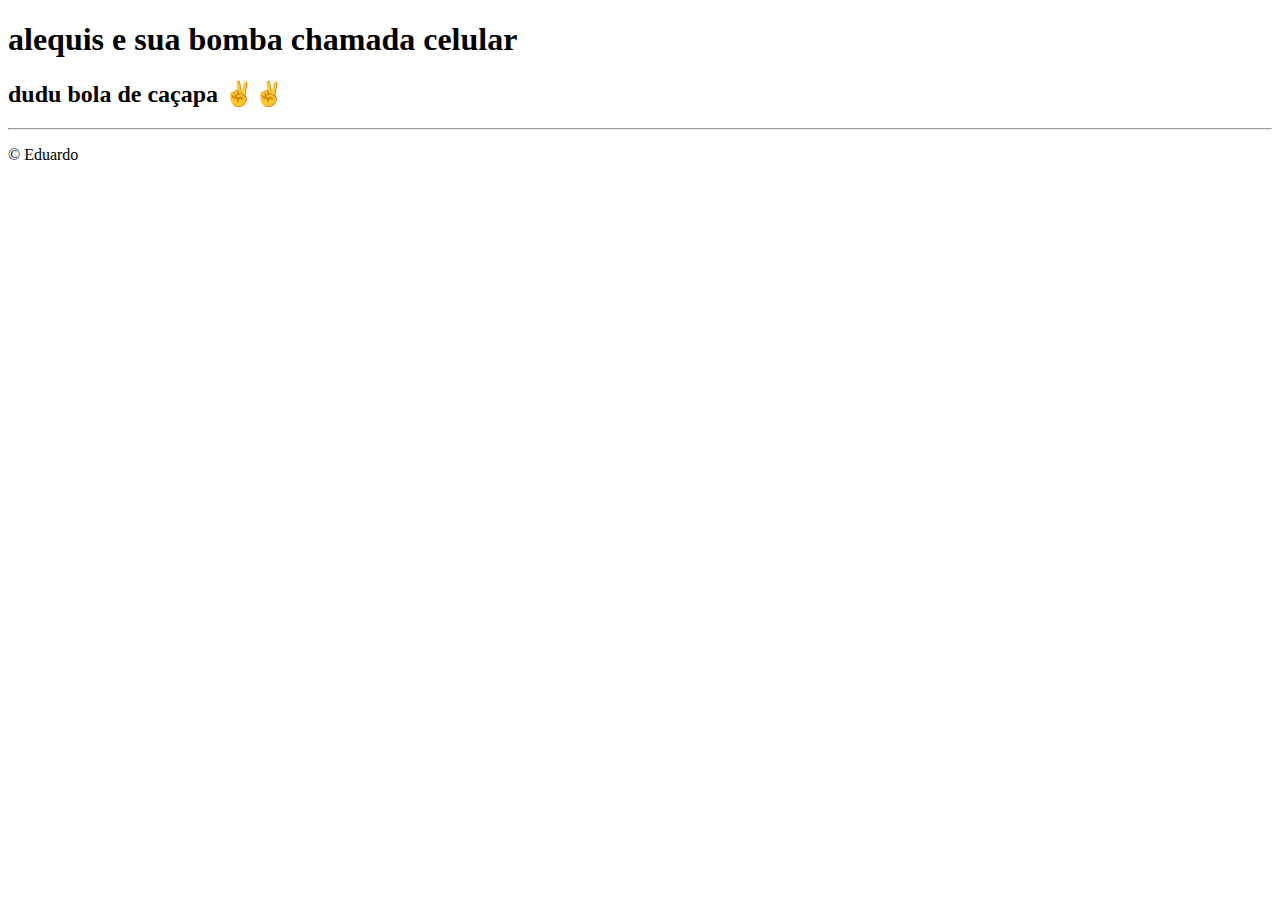
==== index.html @ b7bde63b "alteração feita" ====
<!DOCTYPE html>
<html lang="en">
<head>
    <meta charset="UTF-8">
    <meta name="viewport" content="width=device-width, initial-scale=1.0">

    <title>alequis</title>
</head>
<body>
    <h1>alequis e sua bomba chamada celular</h1>
    <h2>dudu bola de caçapa ✌✌</h2>
    <P><HR></HR></P>
    <p>&copy; Eduardo</p>
    
    <H3></H3>
</body>
</html>
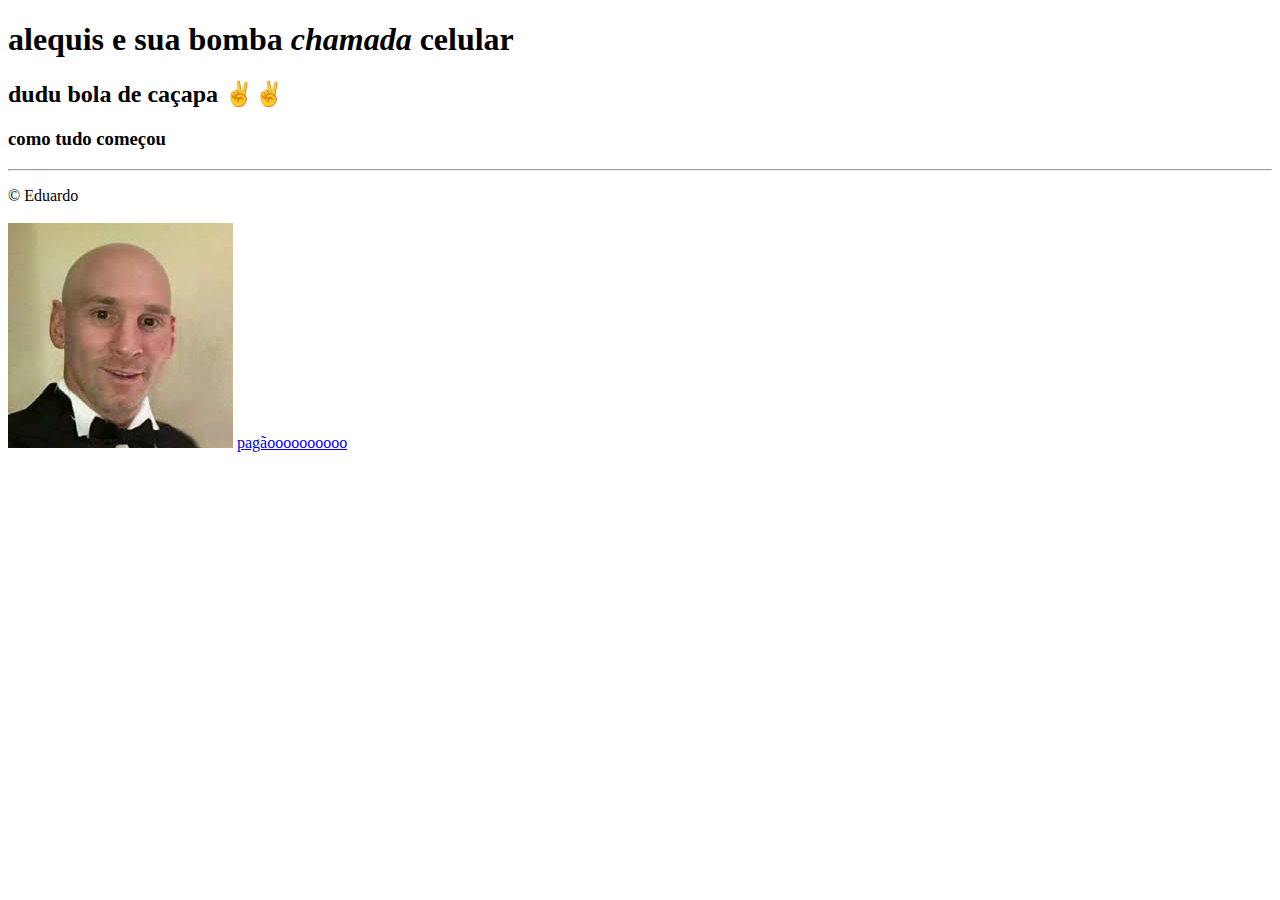
==== commit 3ebb121e: "modicação realizada com sucesso" ====
--- a/index.html
+++ b/index.html
@@ -1,5 +1,5 @@
 <!DOCTYPE html>
-<html lang="en">
+<html lang="pt-BR">
 <head>
     <meta charset="UTF-8">
     <meta name="viewport" content="width=device-width, initial-scale=1.0">
@@ -7,11 +7,21 @@
     <title>alequis</title>
 </head>
 <body>
-    <h1>alequis e sua bomba chamada celular</h1>
-    <h2>dudu bola de caçapa ✌✌</h2>
+    <h1>alequis e sua bomba <em>chamada</em> celular</h1>
+    <h2>dudu <strong>bola</strong> de caçapa ✌✌</h2>
+    <h3>como tudo começou    </h3>
     <P><HR></HR></P>
     <p>&copy; Eduardo</p>
-    
+
+
+
     <H3></H3>
+    <img src="download.jpg" alt="" srcset="">
+<a href="src/pages/pagão2.htm">pagãoooooooooo</a>
+    <ol>
+
+    </ol>
+
+
 </body>
 </html>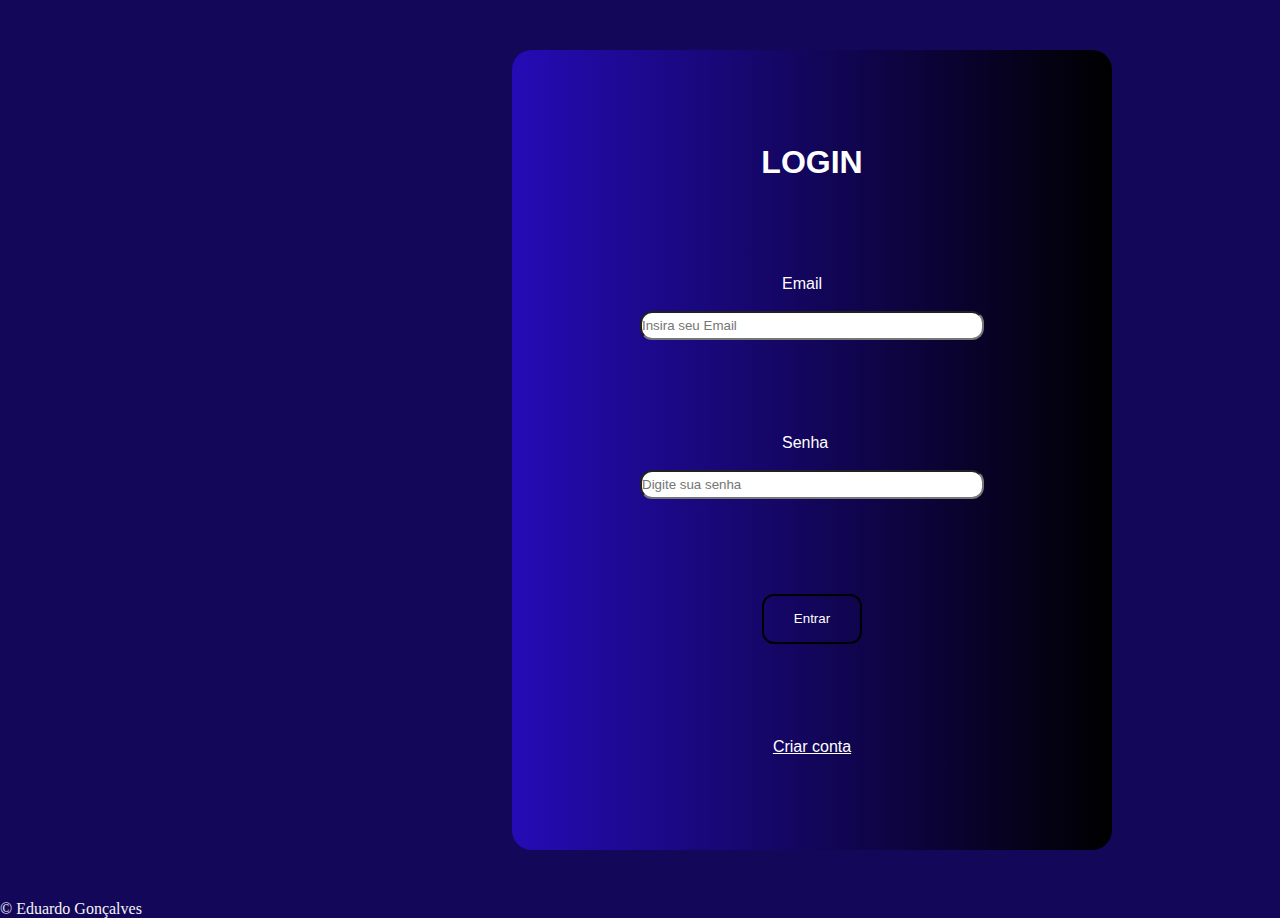
==== commit 1edcfafd: "login feito" ====
--- a/index.html
+++ b/index.html
@@ -1,27 +1,42 @@
 <!DOCTYPE html>
-<html lang="pt-BR">
-<head>
-    <meta charset="UTF-8">
-    <meta name="viewport" content="width=device-width, initial-scale=1.0">
+<html lang="pt-br">
+  <head>
+    <meta charset="UTF-8" />
+    <meta name="viewport" content="width=device-width, initial-scale=1.0" />
 
-    <title>alequis</title>
-</head>
-<body>
-    <h1>alequis e sua bomba <em>chamada</em> celular</h1>
-    <h2>dudu <strong>bola</strong> de caçapa ✌✌</h2>
-    <h3>como tudo começou    </h3>
-    <P><HR></HR></P>
-    <p>&copy; Eduardo</p>
+    <link rel="stylesheet" href="estética.css" />
 
+    <title>Form fraco</title>
+  </head>
+  <body>
+    <div class="container">
 
+      
+      
+      <form id="formulario" action="GET">
+        <h1 class="itens">LOGIN</h1>
+        
+      <div>
+        <label for="login">Email</label><br>
+        <h1></h1><br>
+        <input  placeholder="Insira seu Email">
+        
+      </div>
+        <div>
+        <label class="senha">Senha</label><br>
+        <br>
+        <input  placeholder="Digite sua senha">
 
-    <H3></H3>
-    <img src="download.jpg" alt="" srcset="">
-<a href="src/pages/pagão2.htm">pagãoooooooooo</a>
-    <ol>
+      </div>
 
-    </ol>
+        <button class="botão">Entrar</button>
+      <a class="cadastro" href="cadastro.html"><p>Criar conta</p></a>
+      </form>
+    </div>
 
-
-</body>
-</html>+    <a href="https://github.com/eduardo-072">
+      <div class="copy">&copy Eduardo Gonçalves </div>
+    </a>
+  
+  </body>
+</html>
--- a/estética.css
+++ b/estética.css
@@ -0,0 +1,102 @@
+* {
+    padding: 0;
+    margin: 0;
+}
+
+body
+{
+    background-color: rgb(19, 7, 90);
+}
+
+.container {
+    height: 100vh;
+
+    display: flex;
+    flex-direction: column;
+    justify-content: center;
+    align-items: center;
+    position: absolute;
+    top: auto;
+    left: 40%;
+}
+
+
+#formulario {
+    font-family: Arial;
+    display: flex;
+    flex-direction: column;
+    align-items: center;
+    justify-content: space-evenly;    
+
+    height: 800px;
+    width: 600px;
+
+    background: linear-gradient(to right, rgb(37, 11, 182), black);
+    color: white;
+
+    border-radius: 20px;
+       
+}
+
+#formulario label {
+    font-family: Arial;
+    margin-left: 30px;
+}
+
+#formulario input, button {
+    margin-left: 30px;
+    margin-right: 30px;
+    
+}
+
+input
+{
+    height: 25px;
+    width: 340px;
+    border-radius: 12px;
+}
+label
+{
+    position: absolute;
+    left: 40%;
+}
+
+.botão
+{
+    font-family: Arial;
+    background-color: transparent;
+    width: 200px;
+    height: 30px;
+    display: block;
+    margin-left: auto;
+    margin-right: auto;
+    display: block;
+    border: 2px solid black;
+    border-radius: 12px;
+
+    color: white;
+
+    height: 50px;
+    width: 100px;
+}
+
+.botão:hover {
+    background-color: rgb(32, 7, 173);
+    color: black;
+}
+
+.cadastro
+{
+    font-family: Arial;
+    color: white;
+}
+
+.copy
+{
+    position: absolute;
+    top: 900px;
+   color: whitesmoke;
+}
+
+
+
